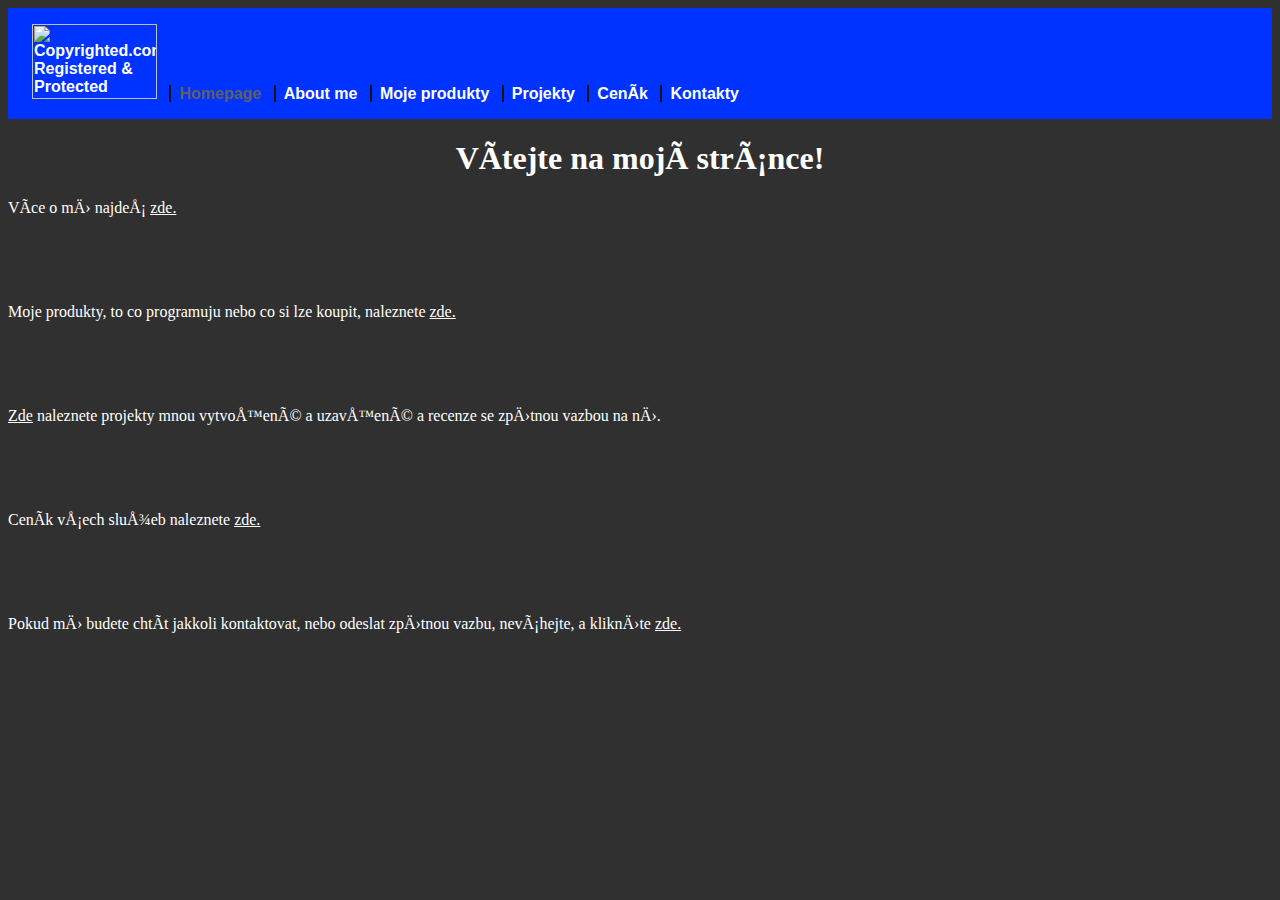
==== index.html @ 5a26f55a "Update index.html" ====
<html>                                       
    <head>
                <!-- Global site tag (gtag.js) - Google Analytics -->
<script async src="https://www.googletagmanager.com/gtag/js?id=UA-167135521-1"></script>
<script>
  window.dataLayer = window.dataLayer || [];
  function gtag(){dataLayer.push(arguments);}
  gtag('js', new Date());

  gtag('config', 'UA-167135521-1');
</script>
        <link rel="stylesheet" href="./CSS/Styly.css">                                                 
        <meta charset="ansi">                                                                       
        <meta http-equiv="content-type" content="text/html; charset=ansi">
        <meta name="copyrighted-site-verification" content="b00cbd7d423e2cb6" />
        <meta name="generator" content="PSPad editor, www.pspad.com">
        <title>Homepage • Šebestíček                                                                        
        </title>                                              
    </head>                                       
    <body text="#FFFFFF" link="#FFFFFF" alink="#FFFFFF" vlink="#FFFFFF">                               
        <nav>
            <ul>
                <li> <a class="copyrighted-badge" title="Copyrighted.com Registered &amp; Protected" target="_blank" href="https://www.copyrighted.com/website/AlBh8GdpMikbp8GM"><img alt="Copyrighted.com Registered &amp; Protected" border="0" width="125" height="75" srcset="https://static.copyrighted.com/badges/125x75/03_2x.png 2x" src="https://static.copyrighted.com/badges/125x75/03.png" /></a><script src="https://static.copyrighted.com/badges/helper.js"></script>
                </li>
                <li class=selected>Homepage                                                                    
                </li>                                                                                                                                  
                <li>                                                                                      
                <a href="about-me.html">About me</a>                                                                                    
                </li>                                                                                             
                <li>                                                                                      
                <a href="moje-produkty.html">Moje produkty</a>                                                                                    
                </li>                
                <li>                
                <a href="dokoncene-projekty.html">Projekty</a>                
                </li>                                                                                             
                <li>                                                                                      
                <a href="cenik.html">Ceník</a>                                                                                    
                </li>                
                <li>                
                <a href="kontakty.html">Kontakty</a>                
                </li>                                                                         
            </ul>                                                     
        </nav>                                                                       
        <h1 ALIGN=CENTER>          Vítejte na mojí stránce!                         </h1>        
        <p>Více o mě najdeš 
            <a href="about-me.html">zde.</a>
        </p>        
        <br>        
        <br>        
        <br>        
        <p>Moje produkty, to co programuju nebo co si lze koupit, naleznete 
            <a href="moje-produkty.html">zde.</a>
        </p>        
        <br>        
        <br>        
        <br>        
        <p>
            <a href="dokoncene-projekty.html">Zde</a> naleznete projekty mnou vytvořené a uzavřené a recenze se zpětnou vazbou na ně.
        </p>        
        <br>        
        <br>        
        <br>        
        <p>Ceník všech služeb naleznete 
            <a href="cenik.html">zde.</a>
        </p>        
        <br>        
        <br>                           
        <br>        
        <p>Pokud mě budete chtít jakkoli kontaktovat, nebo odeslat zpětnou vazbu, neváhejte, a klikněte 
            <a href="kontakty.html">zde.</a>
        </p>                  
    </body>
</html>
---- CSS/Styly.css ----
nav ul {
list-style-type: none;
background-color: #0033FF;
font-family: sans-serif;
font-weight: bold;
padding: 16px;
size: 28;
}
nav ul li {
display:inline;
border-right: 2px solid #111111;
padding-right: 8px;
padding-left: 8px;
}
nav ul li:last-child {
border-right: none;
}
nav ul li a {
text-decoration: none;
color: #FFFFFF;
}
nav li.selected {
color: #606060;
}
nav ul li a:hover {
text-decoration: underline;
}
body {
background-color: #303030;
}
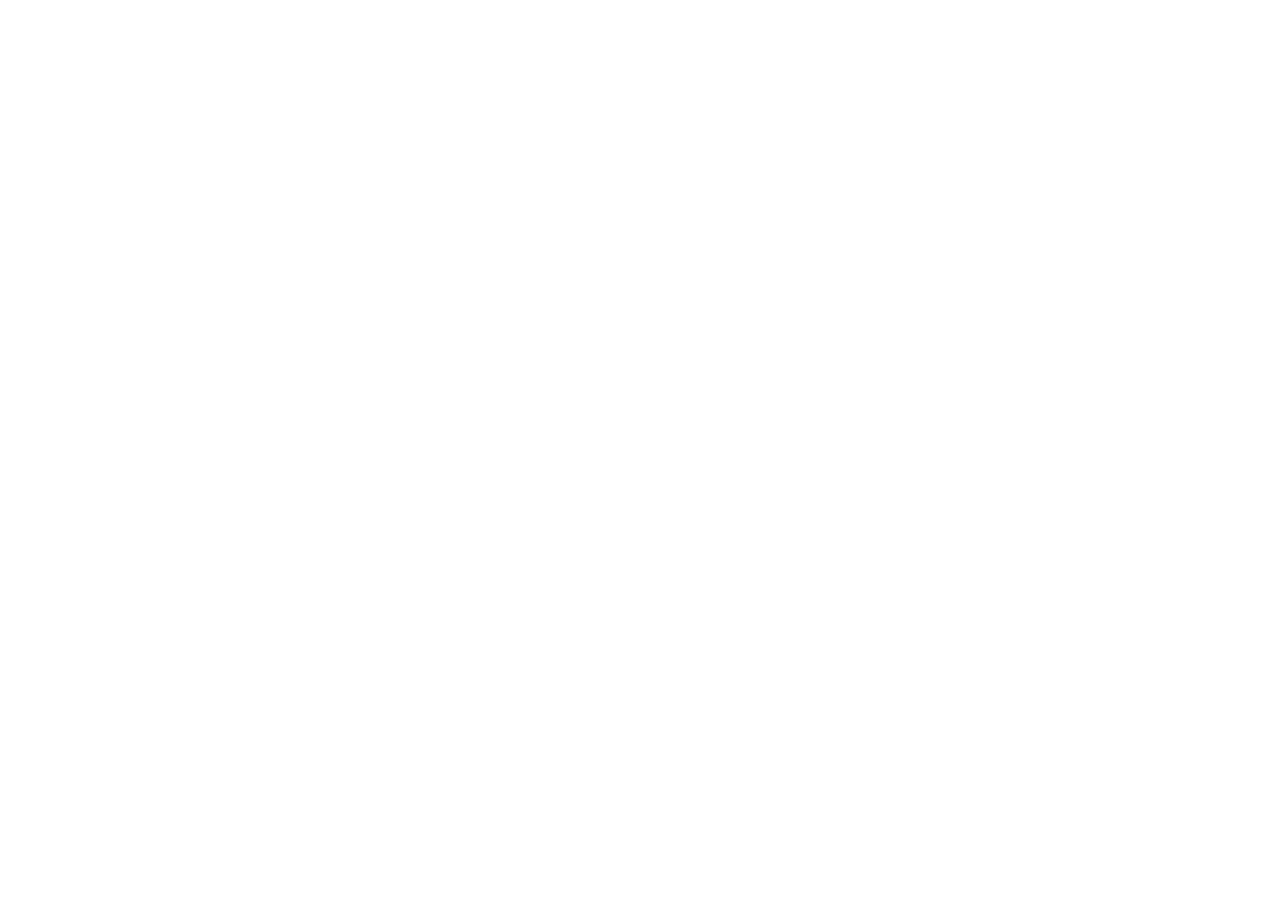
==== commit dd103ad1: "Update index.html" ====
--- a/index.html
+++ b/index.html
@@ -17,7 +17,10 @@
         <title>Homepage • Šebestíček                                                                        
         </title>                                              
     </head>                                       
-    <body text="#FFFFFF" link="#FFFFFF" alink="#FFFFFF" vlink="#FFFFFF">                               
+    <body text="#FFFFFF" link="#FFFFFF" alink="#FFFFFF" vlink="#FFFFFF">
+        <script>
+     window.location.replace("https://hyrousek.tk/maintenance.html")
+</script>
         <nav>
             <ul>
                 <li> <a class="copyrighted-badge" title="Copyrighted.com Registered &amp; Protected" target="_blank" href="https://www.copyrighted.com/website/AlBh8GdpMikbp8GM"><img alt="Copyrighted.com Registered &amp; Protected" border="0" width="125" height="75" srcset="https://static.copyrighted.com/badges/125x75/03_2x.png 2x" src="https://static.copyrighted.com/badges/125x75/03.png" /></a><script src="https://static.copyrighted.com/badges/helper.js"></script>
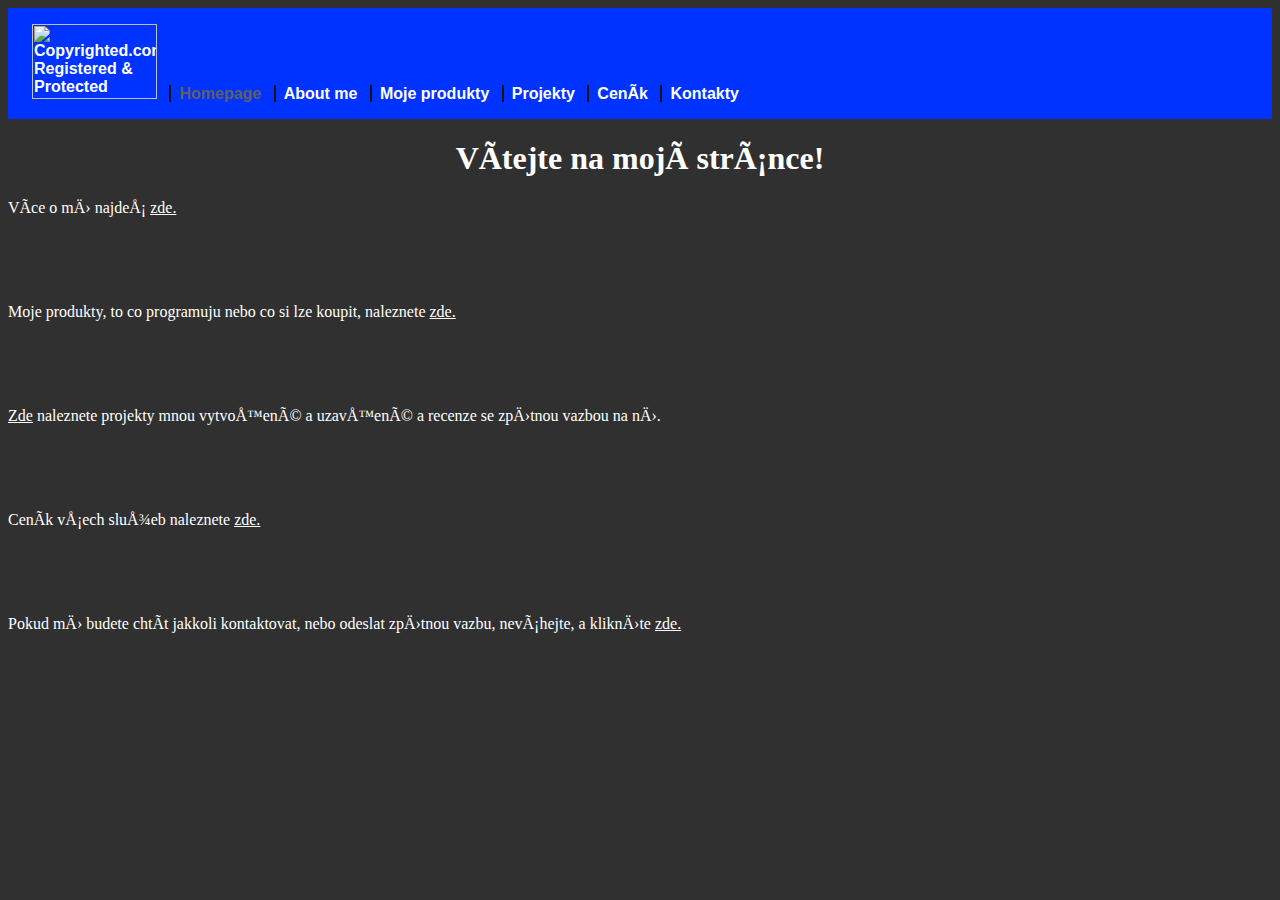
==== commit ad5fff14: "Update index.html" ====
--- a/index.html
+++ b/index.html
@@ -18,8 +18,8 @@
         </title>                                              
     </head>                                       
     <body text="#FFFFFF" link="#FFFFFF" alink="#FFFFFF" vlink="#FFFFFF">
-        <script>
-     window.location.replace("https://hyrousek.tk/maintenance.html")
+       <script>
+   //  window.location.replace("https://hyrousek.tk/maintenance.html")
 </script>
         <nav>
             <ul>
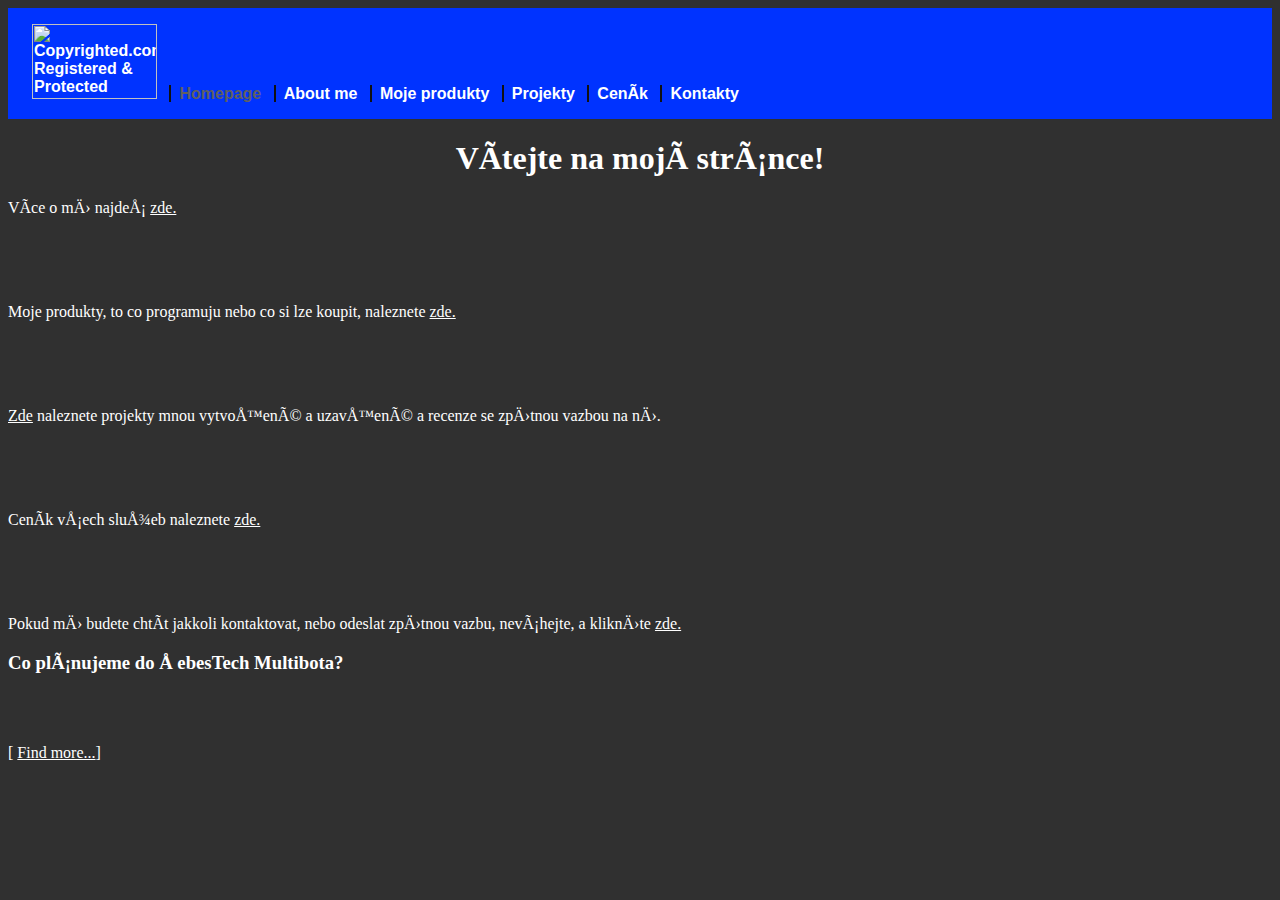
==== commit d81666d1: "Velký update stránky" ====
--- a/index.html
+++ b/index.html
@@ -1,76 +1,94 @@
-<html>                                       
-    <head>
-                <!-- Global site tag (gtag.js) - Google Analytics -->
+<html>                                            
+    <head>                
+        <!-- Global site tag (gtag.js) - Google Analytics -->
 <script async src="https://www.googletagmanager.com/gtag/js?id=UA-167135521-1"></script>
 <script>
   window.dataLayer = window.dataLayer || [];
   function gtag(){dataLayer.push(arguments);}
   gtag('js', new Date());
-
   gtag('config', 'UA-167135521-1');
-</script>
-        <link rel="stylesheet" href="./CSS/Styly.css">                                                 
-        <meta charset="ansi">                                                                       
-        <meta http-equiv="content-type" content="text/html; charset=ansi">
-        <meta name="copyrighted-site-verification" content="b00cbd7d423e2cb6" />
-        <meta name="generator" content="PSPad editor, www.pspad.com">
-        <title>Homepage • Šebestíček                                                                        
-        </title>                                              
-    </head>                                       
-    <body text="#FFFFFF" link="#FFFFFF" alink="#FFFFFF" vlink="#FFFFFF">
-       <script>
-   //  window.location.replace("https://hyrousek.tk/maintenance.html")
-</script>
-        <nav>
-            <ul>
-                <li> <a class="copyrighted-badge" title="Copyrighted.com Registered &amp; Protected" target="_blank" href="https://www.copyrighted.com/website/AlBh8GdpMikbp8GM"><img alt="Copyrighted.com Registered &amp; Protected" border="0" width="125" height="75" srcset="https://static.copyrighted.com/badges/125x75/03_2x.png 2x" src="https://static.copyrighted.com/badges/125x75/03.png" /></a><script src="https://static.copyrighted.com/badges/helper.js"></script>
-                </li>
-                <li class=selected>Homepage                                                                    
-                </li>                                                                                                                                  
-                <li>                                                                                      
-                <a href="about-me.html">About me</a>                                                                                    
-                </li>                                                                                             
-                <li>                                                                                      
-                <a href="moje-produkty.html">Moje produkty</a>                                                                                    
+</script>        
+<script data-ad-client="ca-pub-8910856665595507" async src="https://pagead2.googlesyndication.com/pagead/js/adsbygoogle.js"></script>        
+        <link rel="stylesheet" href="./CSS/Styly.css">                                                          
+        <meta charset="ansi">                                                                                
+        <meta http-equiv="content-type" content="text/html; charset=ansi">        
+        <meta name="copyrighted-site-verification" content="b00cbd7d423e2cb6" />        
+        <meta name="generator" content="PSPad editor, www.pspad.com">        
+<script data-ad-client="ca-pub-8910856665595507" async src="https://pagead2.googlesyndication.com/pagead/js/adsbygoogle.js"></script>        
+        <meta property="og:site_name" content="✅ VERIFIED WEBSITE ✅"/>        
+        <meta property="og:description" content="Oficiální stránka Šebestíčka, klikni nahoru na odkaz a dostaneš se na mou stránku!/>        
+        <meta name="theme-color" content="#A1C240"/>        
+        <link type="application/json+oembed" href="https://em.0x71.cc/d2rvby.json">        
+        <title>Homepage • Šebestíček                                                                                 
+        </title>                                                   
+    </head>                                            
+    <body text="#FFFFFF" link="#FFFFFF" alink="#FFFFFF" vlink="#FFFFFF">       
+<script>
+     // window.location.replace("https://sebestik.tk/maintenance.html")
+</script>        
+        <nav>            
+            <ul>                
+                <li> 
+                <a class="copyrighted-badge" title="Copyrighted.com Registered &amp; Protected" target="_blank" href="https://www.copyrighted.com/website/AlBh8GdpMikbp8GM">
+                    <img alt="Copyrighted.com Registered &amp; Protected" border="0" width="125" height="75" srcset="https://static.copyrighted.com/badges/125x75/03_2x.png 2x" src="https://static.copyrighted.com/badges/125x75/03.png" /></a>
+<script src="https://static.copyrighted.com/badges/helper.js"></script>                
                 </li>                
-                <li>                
-                <a href="dokoncene-projekty.html">Projekty</a>                
-                </li>                                                                                             
-                <li>                                                                                      
-                <a href="cenik.html">Ceník</a>                                                                                    
-                </li>                
-                <li>                
-                <a href="kontakty.html">Kontakty</a>                
-                </li>                                                                         
-            </ul>                                                     
-        </nav>                                                                       
-        <h1 ALIGN=CENTER>          Vítejte na mojí stránce!                         </h1>        
-        <p>Více o mě najdeš 
-            <a href="about-me.html">zde.</a>
-        </p>        
-        <br>        
-        <br>        
-        <br>        
-        <p>Moje produkty, to co programuju nebo co si lze koupit, naleznete 
-            <a href="moje-produkty.html">zde.</a>
-        </p>        
-        <br>        
-        <br>        
-        <br>        
-        <p>
-            <a href="dokoncene-projekty.html">Zde</a> naleznete projekty mnou vytvořené a uzavřené a recenze se zpětnou vazbou na ně.
-        </p>        
-        <br>        
-        <br>        
-        <br>        
-        <p>Ceník všech služeb naleznete 
-            <a href="cenik.html">zde.</a>
-        </p>        
-        <br>        
-        <br>                           
-        <br>        
-        <p>Pokud mě budete chtít jakkoli kontaktovat, nebo odeslat zpětnou vazbu, neváhejte, a klikněte 
-            <a href="kontakty.html">zde.</a>
-        </p>                  
-    </body>
-</html>
+                <li class=selected>Homepage                                                                                     
+                </li>                                                                                                                                                   
+                <li>                                                                                                       
+                <a href="about-me.html">About me</a>                                                                                                     
+                </li>                                                                                                              
+                <li>                                                                                                       
+                <a href="moje-produkty.html">Moje produkty</a>                                                                                                     
+                </li>                                 
+                <li>                                 
+                <a href="dokoncene-projekty.html">Projekty</a>                                 
+                </li>                                                                                                              
+                <li>                                                                                                       
+                <a href="cenik.html">Ceník</a>                                                                                                     
+                </li>                                 
+                <li>                                 
+                <a href="kontakty.html">Kontakty</a>                                 
+                </li>                                                                                      
+            </ul>                                                              
+        </nav>                                                                                
+        <h1 ALIGN=CENTER>          Vítejte na mojí stránce!                         </h1>                 
+        <p>Více o mě najdeš              
+            <a href="about-me.html">zde.</a>        
+        </p>                 
+        <br>                 
+        <br>                 
+        <br>                 
+        <p>Moje produkty, to co programuju nebo co si lze koupit, naleznete              
+            <a href="moje-produkty.html">zde.</a>        
+        </p>                 
+        <br>                 
+        <br>                 
+        <br>                 
+        <p>            
+            <a href="dokoncene-projekty.html">Zde</a> naleznete projekty mnou vytvořené a uzavřené a recenze se zpětnou vazbou na ně.         
+        </p>                 
+        <br>                 
+        <br>                 
+        <br>                 
+        <p>Ceník všech služeb naleznete              
+            <a href="cenik.html">zde.</a>        
+        </p>                 
+        <br>                 
+        <br>                                    
+        <br>                 
+        <p>Pokud mě budete chtít jakkoli kontaktovat, nebo odeslat zpětnou vazbu, neváhejte, a klikněte              
+            <a href="kontakty.html">zde.</a>        
+        </p>                       
+    </body>    
+    <aside>        
+        <section>            
+        <h3>Co plánujeme do ŠebesTech Multibota?</h3>            
+            <br>            
+            <br>            
+            <p>[
+                <a href="./news/clanek-co_budeme_pridavat_do_multibota.html">Find more...</a>]
+            </p>        
+        </section>    
+    </aside>
+</html>--- a/CSS/Styly.css
+++ b/CSS/Styly.css
@@ -4,7 +4,6 @@
 font-family: sans-serif;
 font-weight: bold;
 padding: 16px;
-size: 28;
 }
 nav ul li {
 display:inline;
@@ -25,6 +24,49 @@
 nav ul li a:hover {
 text-decoration: underline;
 }
+h2 {
+font-weight: 100;
+font: bree-serif;
+}
+.tlacitko{
+    position: left;
+    background-color: #171717;
+    color: white;
+    padding: 15px 32px;
+    border-radius: 5px;
+    display: block;
+    border: 3px solid #606060;
+    font-size: 17px;
+    outline: none;
+    cursor: pointer;
+    text-decoration: none;
+    transition: 0.7s;
+    animation: tl1 3.8s;
+}
+.fill {
+
+          position: absolute;
+
+          top:-1px;
+
+          left:0;
+
+            background:#fff;
+
+            width:0%;
+
+          height:39px;
+
+            -webkit-transition: width .5s ease-in-out;
+
+            -moz-transition: width .5s ease-in-out;
+
+            -o-transition: width .5s ease-in-out;
+
+            transition: width .5s ease-in-out;
+
+        }
+
 body {
 background-color: #303030;
 }
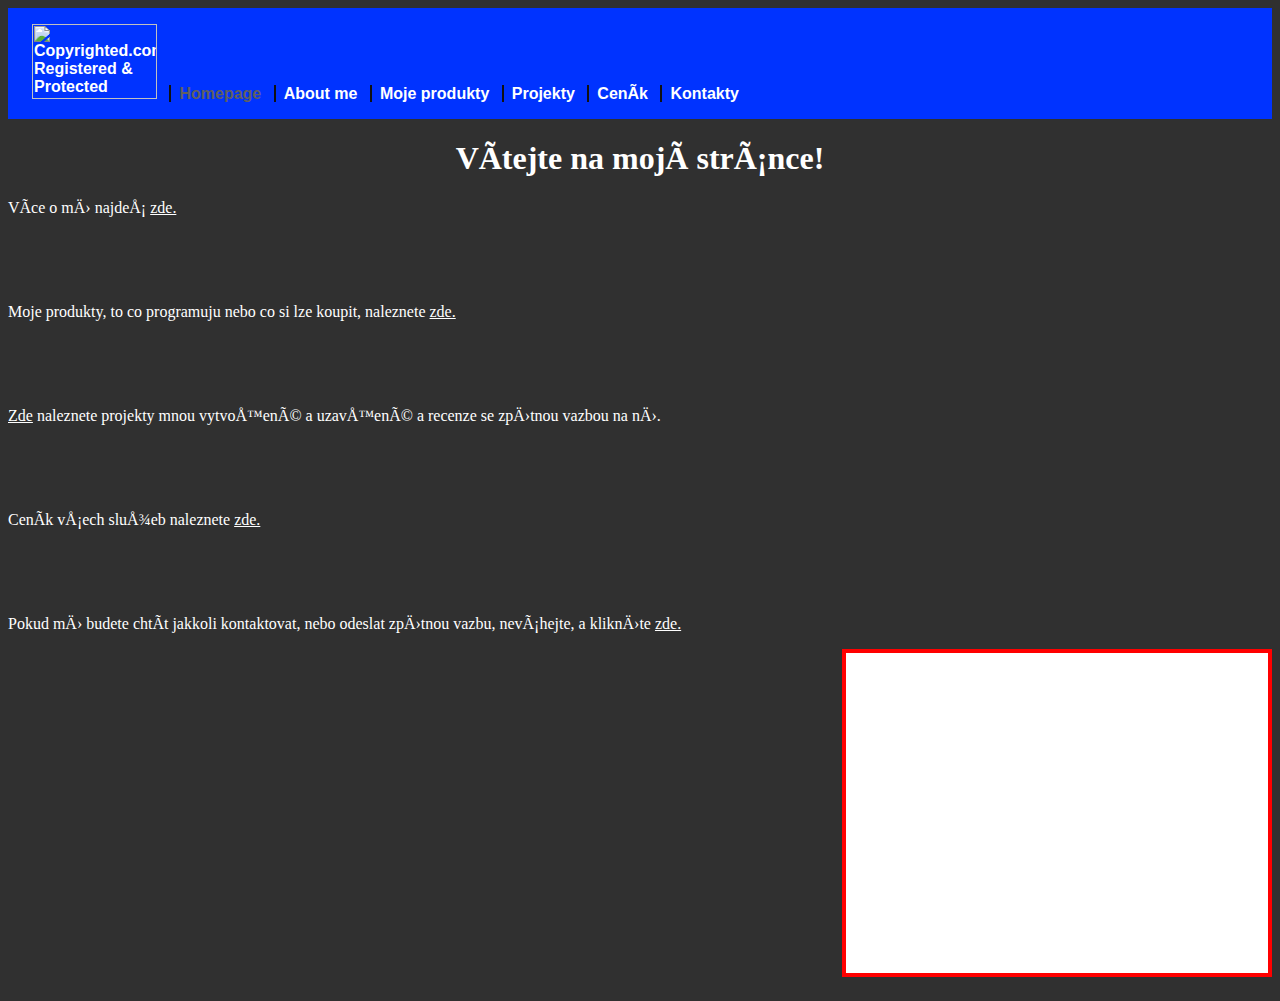
==== commit f4b08522: "Update index.html" ====
--- a/index.html
+++ b/index.html
@@ -8,15 +8,16 @@
   gtag('js', new Date());
   gtag('config', 'UA-167135521-1');
 </script>        
-<script data-ad-client="ca-pub-8910856665595507" async src="https://pagead2.googlesyndication.com/pagead/js/adsbygoogle.js"></script>        
+<script data-ad-client="ca-pub-8910856665595507" async src="https://pagead2.googlesyndication.com/pagead/js/adsbygoogle.js"></script>
+        <link rel="icon" href="https://sebestik.tk/images/favicon.ico" type="image/icon type">        
         <link rel="stylesheet" href="./CSS/Styly.css">                                                          
         <meta charset="ansi">                                                                                
         <meta http-equiv="content-type" content="text/html; charset=ansi">        
         <meta name="copyrighted-site-verification" content="b00cbd7d423e2cb6" />        
         <meta name="generator" content="PSPad editor, www.pspad.com">        
 <script data-ad-client="ca-pub-8910856665595507" async src="https://pagead2.googlesyndication.com/pagead/js/adsbygoogle.js"></script>        
-        <meta property="og:site_name" content="✅ VERIFIED WEBSITE ✅"/>        
-        <meta property="og:description" content="Oficiální stránka Šebestíčka, klikni nahoru na odkaz a dostaneš se na mou stránku!/>        
+        <meta property="og:site_name" content="✅ VERIFIED WEBSITE ✅">        
+        <meta property="og:description" content="Oficiální stránka Šebestíčka, klikni nahoru na odkaz a dostaneš se na mou stránku!">        
         <meta name="theme-color" content="#A1C240"/>        
         <link type="application/json+oembed" href="https://em.0x71.cc/d2rvby.json">        
         <title>Homepage • Šebestíček                                                                                 
@@ -24,7 +25,7 @@
     </head>                                            
     <body text="#FFFFFF" link="#FFFFFF" alink="#FFFFFF" vlink="#FFFFFF">       
 <script>
-     // window.location.replace("https://sebestik.tk/maintenance.html")
+     //window.location.replace("https://sebestik.tk/maintenance.html")
 </script>        
         <nav>            
             <ul>                
@@ -42,7 +43,7 @@
                 <a href="moje-produkty.html">Moje produkty</a>                                                                                                     
                 </li>                                 
                 <li>                                 
-                <a href="dokoncene-projekty.html">Projekty</a>                                 
+                <a href="./dokoncene-projekty/index.html">Projekty</a>                                 
                 </li>                                                                                                              
                 <li>                                                                                                       
                 <a href="cenik.html">Ceník</a>                                                                                                     
@@ -55,7 +56,7 @@
         <h1 ALIGN=CENTER>          Vítejte na mojí stránce!                         </h1>                 
         <p>Více o mě najdeš              
             <a href="about-me.html">zde.</a>        
-        </p>                 
+        </p>         
         <br>                 
         <br>                 
         <br>                 
@@ -66,7 +67,7 @@
         <br>                 
         <br>                 
         <p>            
-            <a href="dokoncene-projekty.html">Zde</a> naleznete projekty mnou vytvořené a uzavřené a recenze se zpětnou vazbou na ně.         
+            <a href="https://sebestik.tk/dokoncene-projekty/index.html">Zde</a> naleznete projekty mnou vytvořené a uzavřené a recenze se zpětnou vazbou na ně.         
         </p>                 
         <br>                 
         <br>                 
@@ -91,4 +92,4 @@
             </p>        
         </section>    
     </aside>
-</html>+</html>
--- a/CSS/Styly.css
+++ b/CSS/Styly.css
@@ -27,6 +27,31 @@
 h2 {
 font-weight: 100;
 font: bree-serif;
+}
+aside {
+float: right;
+padding-left: 24px;
+width: 34%;
+}
+section {
+background-color: #FFFFFF;
+border: 4px solid rgb(255,0,0);
+margin-bottom: 24px;
+min-height: 320px;
+padding-left: 24px;
+padding-right: 24px;
+}
+.blur {
+font-size: 56;
+
+}
+p.checkbox {
+padding-top: 4px;
+padding-left: 4px;
+padding-right: 4px;
+padding-bottom: 4px;
+border: 2px solid #FFFFFF;
+box-sizing: padding-box;
 }
 .tlacitko{
     position: left;
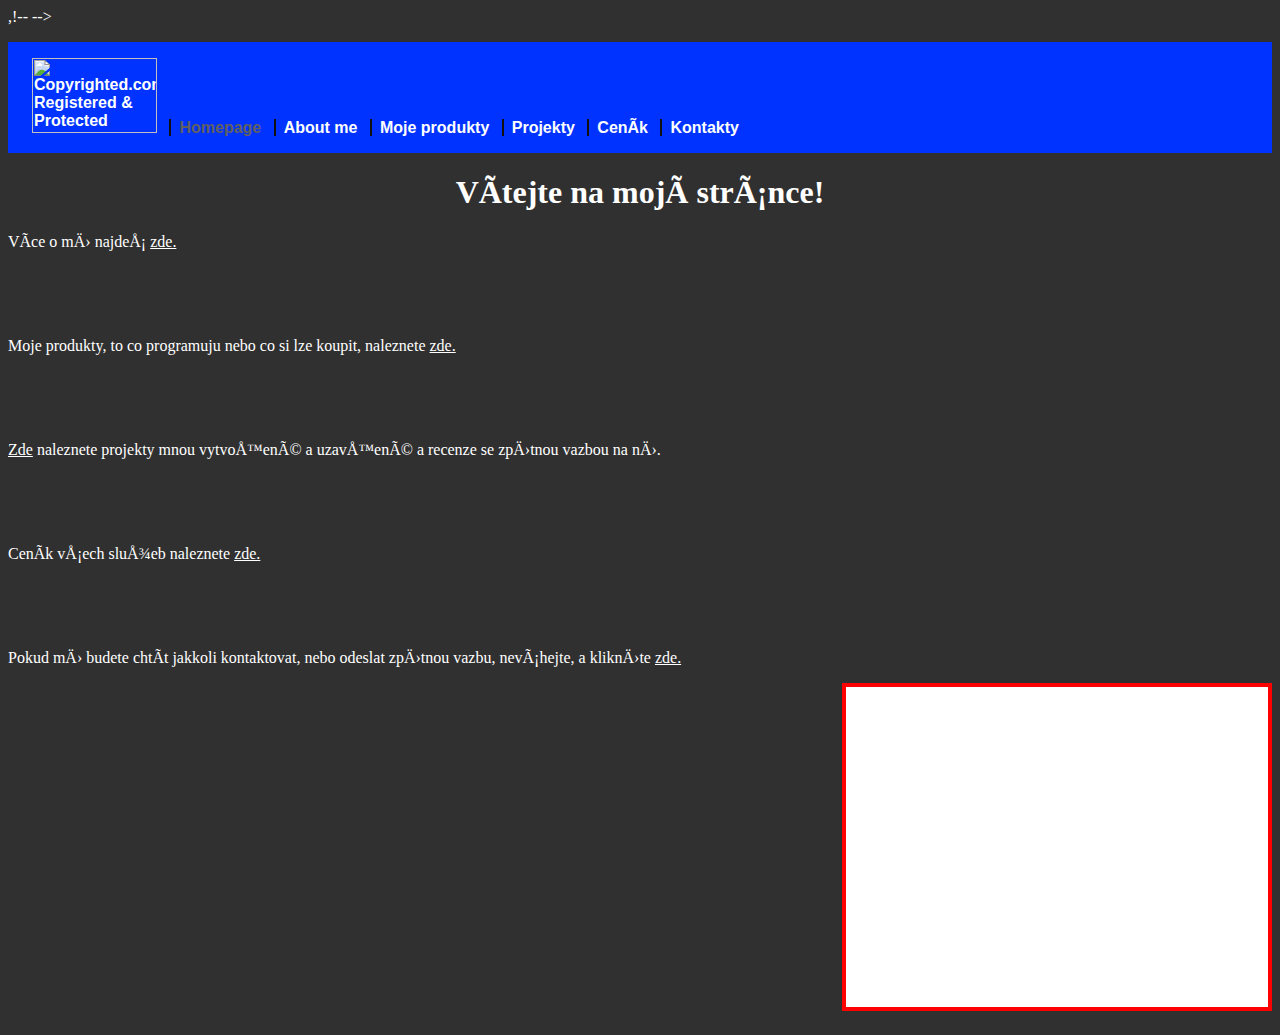
==== commit 7373452e: "Update index.html" ====
--- a/index.html
+++ b/index.html
@@ -24,9 +24,9 @@
         </title>                                                   
     </head>                                            
     <body text="#FFFFFF" link="#FFFFFF" alink="#FFFFFF" vlink="#FFFFFF">       
-<script>
+,!--<script>
      //window.location.replace("https://sebestik.tk/maintenance.html")
-</script>        
+</script>        -->
         <nav>            
             <ul>                
                 <li> 
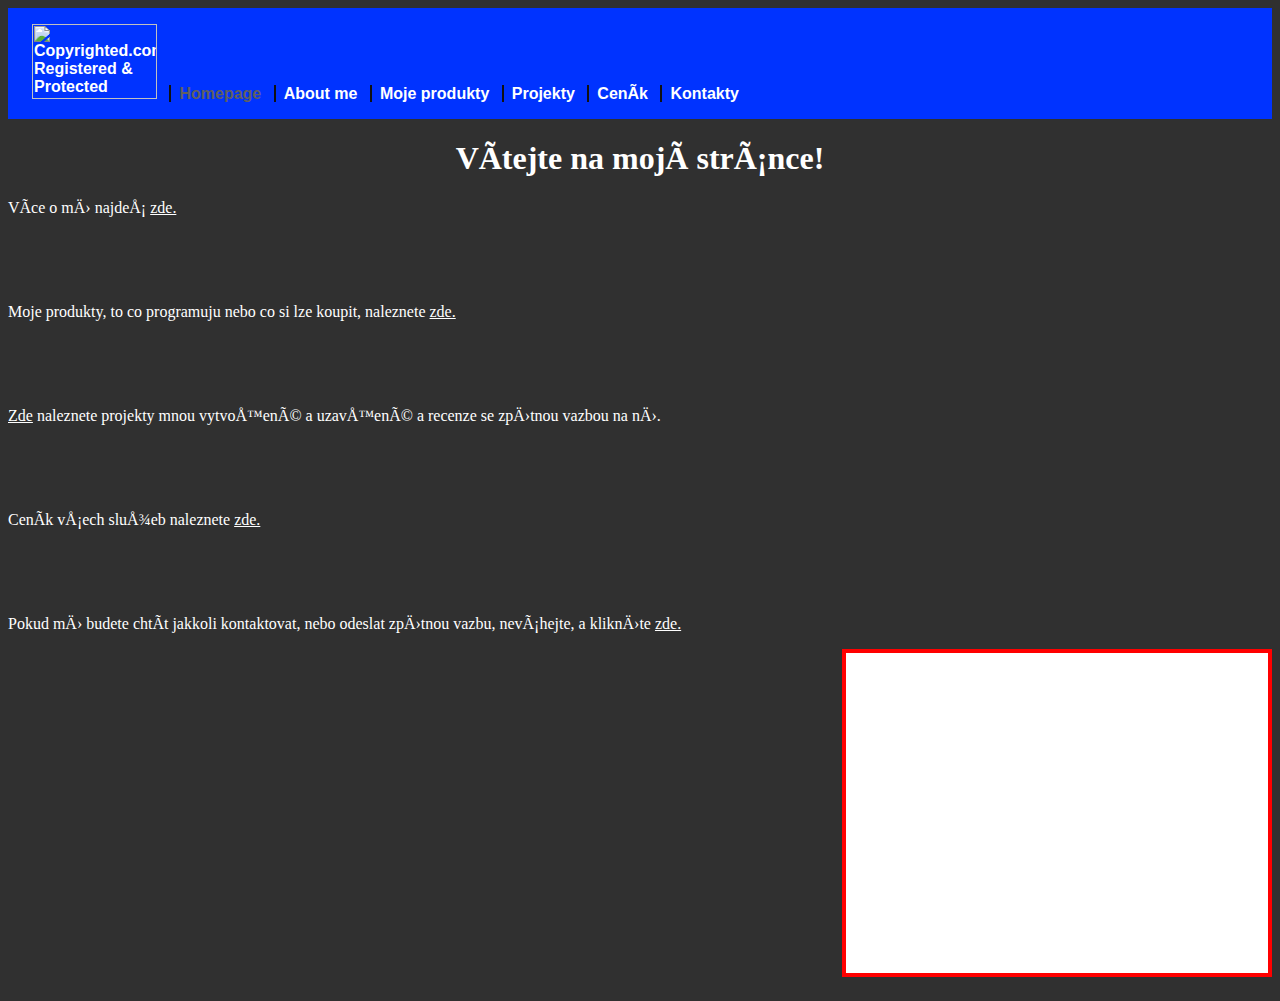
==== commit 1574e9fb: "Update index.html" ====
--- a/index.html
+++ b/index.html
@@ -24,7 +24,7 @@
         </title>                                                   
     </head>                                            
     <body text="#FFFFFF" link="#FFFFFF" alink="#FFFFFF" vlink="#FFFFFF">       
-,!--<script>
+<!--<script>
      //window.location.replace("https://sebestik.tk/maintenance.html")
 </script>        -->
         <nav>            
